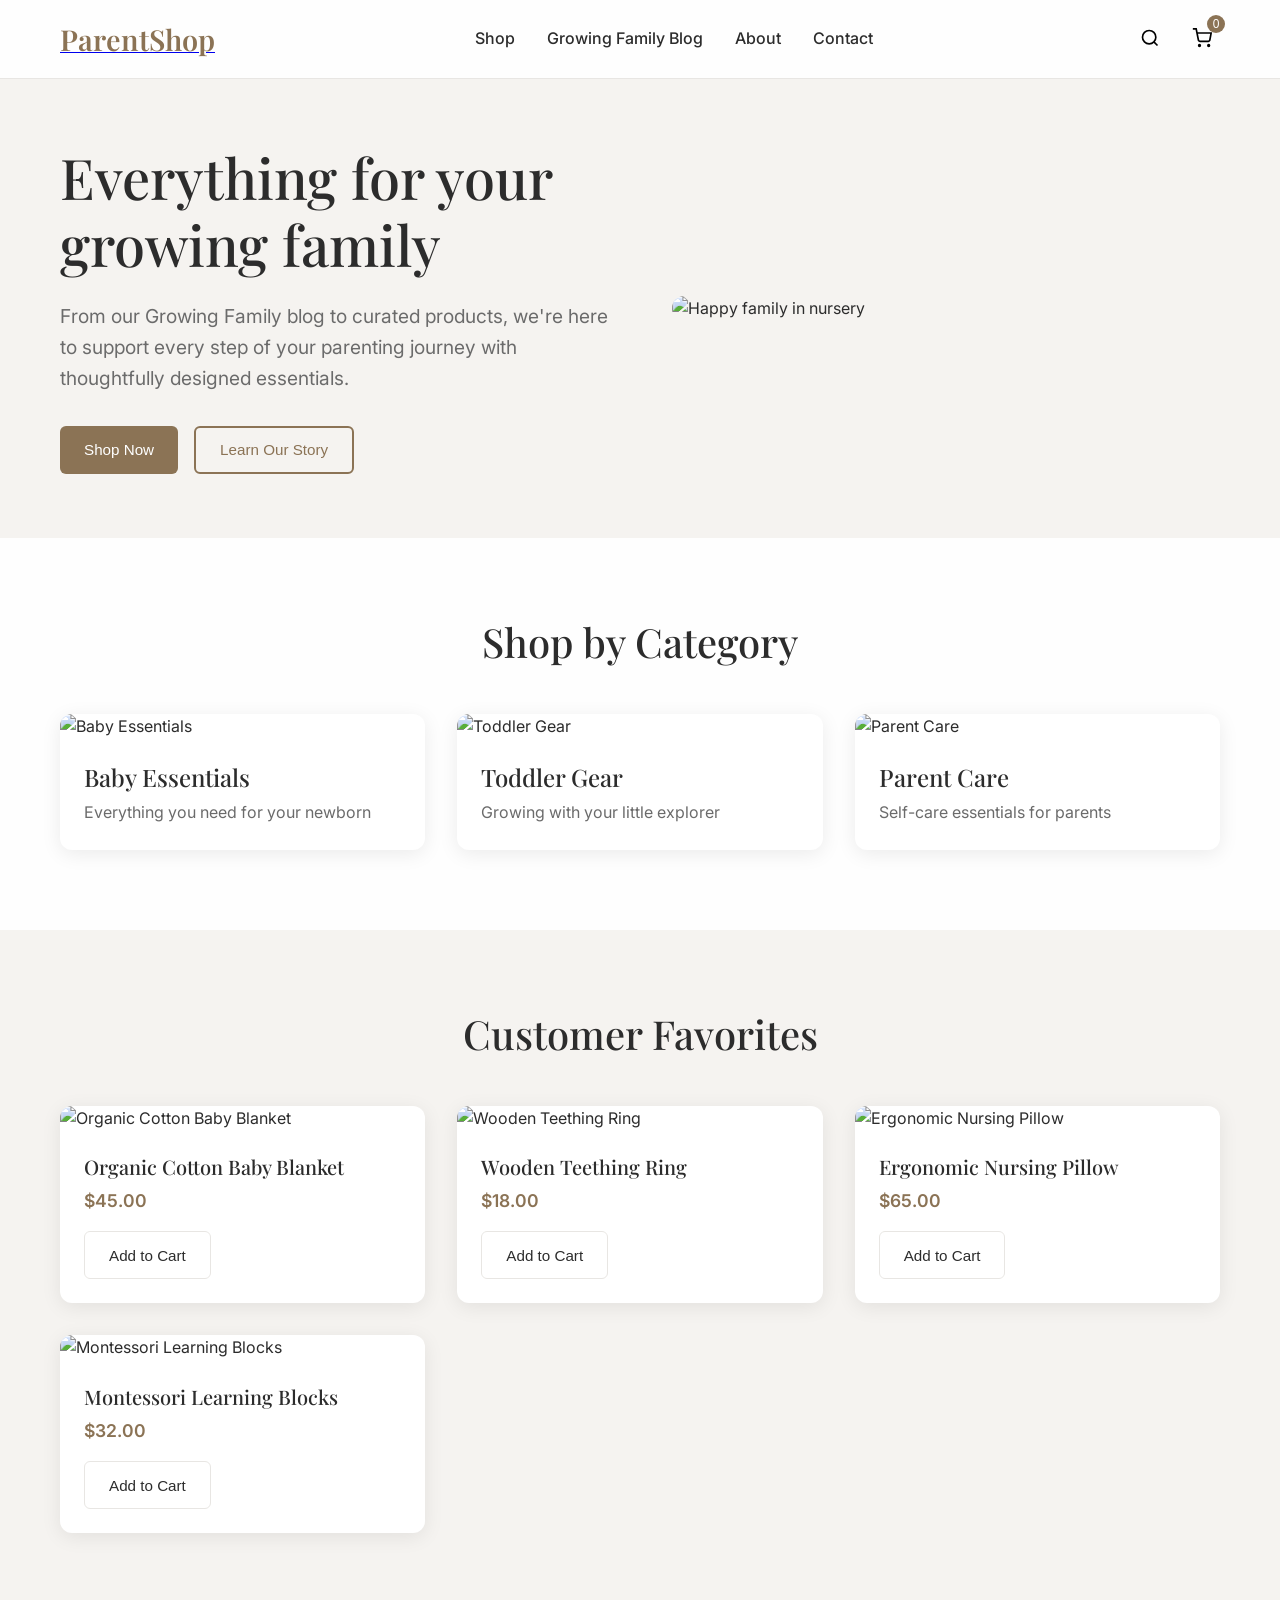
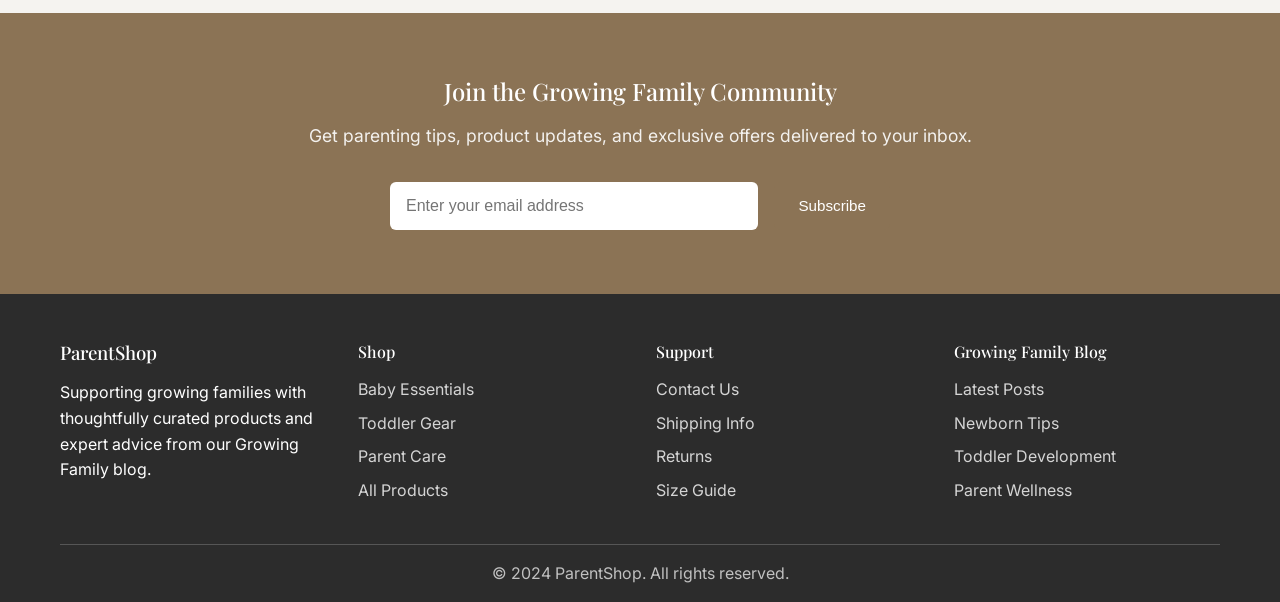
==== index.html @ b9a6cbfd "Add files via upload" ====
<!DOCTYPE html>
<html lang="en">
<head>
    <meta charset="UTF-8">
    <meta name="viewport" content="width=device-width, initial-scale=1.0">
    <title>ParentShop - Everything for Growing Families</title>
    <meta name="description" content="ParentShop offers premium products for new parents and growing families. From baby essentials to toddler gear, we have everything you need.">
    
    <!-- Segment Analytics -->
    <script>
      !function(){var i="analytics",analytics=window[i]=window[i]||[];if(!analytics.initialize)if(analytics.invoked)window.console&&console.error&&console.error("Segment snippet included twice.");else{analytics.invoked=!0;analytics.methods=["trackSubmit","trackClick","trackLink","trackForm","pageview","identify","reset","group","track","ready","alias","debug","page","screen","once","off","on","addSourceMiddleware","addIntegrationMiddleware","setAnonymousId","addDestinationMiddleware","register"];analytics.factory=function(e){return function(){if(window[i].initialized)return window[i][e].apply(window[i],arguments);var n=Array.prototype.slice.call(arguments);if(["track","screen","alias","group","page","identify"].indexOf(e)>-1){var c=document.querySelector("link[rel='canonical']");n.push({__t:"bpc",c:c&&c.getAttribute("href")||void 0,p:location.pathname,u:location.href,s:location.search,t:document.title,r:document.referrer})}n.unshift(e);analytics.push(n);return analytics}};for(var n=0;n<analytics.methods.length;n++){var key=analytics.methods[n];analytics[key]=analytics.factory(key)}analytics.load=function(key,n){var t=document.createElement("script");t.type="text/javascript";t.async=!0;t.setAttribute("data-global-segment-analytics-key",i);t.src="https://cdn.segment.com/analytics.js/v1/" + key + "/analytics.min.js";var r=document.getElementsByTagName("script")[0];r.parentNode.insertBefore(t,r);analytics._loadOptions=n};analytics._writeKey="kCp7oSFDjUYHhyt0I3WBgztmfYZ72M4S";;analytics.SNIPPET_VERSION="5.2.0";
      analytics.load("kCp7oSFDjUYHhyt0I3WBgztmfYZ72M4S");
      analytics.page();
      }}();
    </script>
    
    <link rel="stylesheet" href="styles.css">
    <link rel="preconnect" href="https://fonts.googleapis.com">
    <link rel="preconnect" href="https://fonts.gstatic.com" crossorigin>
    <link href="https://fonts.googleapis.com/css2?family=Inter:wght@300;400;500;600;700&family=Playfair+Display:wght@400;500;600&display=swap" rel="stylesheet">
</head>
<body>
    <!-- Header -->
    <header class="header">
        <div class="container">
            <div class="nav-wrapper">
                <div class="logo">
                    <a href="index.html" onclick="trackClick('Logo Click', {location: 'header'})">
                        <span class="logo-text">ParentShop</span>
                    </a>
                </div>
                
                <nav class="nav">
                    <a href="shop.html" onclick="trackClick('Navigation Click', {page: 'Shop'})">Shop</a>
                    <a href="blog.html" onclick="trackClick('Navigation Click', {page: 'Blog'})">Growing Family Blog</a>
                    <a href="about.html" onclick="trackClick('Navigation Click', {page: 'About'})">About</a>
                    <a href="contact.html" onclick="trackClick('Navigation Click', {page: 'Contact'})">Contact</a>
                </nav>
                
                <div class="header-actions">
                    <button class="search-btn" onclick="trackClick('Search Button Click')">
                        <svg width="20" height="20" viewBox="0 0 24 24" fill="none" stroke="currentColor" stroke-width="2">
                            <circle cx="11" cy="11" r="8"></circle>
                            <path d="m21 21-4.35-4.35"></path>
                        </svg>
                    </button>
                    <button class="cart-btn" onclick="trackClick('Cart Button Click'); openCart()">
                        <svg width="20" height="20" viewBox="0 0 24 24" fill="none" stroke="currentColor" stroke-width="2">
                            <path d="M9 22C9.55228 22 10 21.5523 10 21C10 20.4477 9.55228 20 9 20C8.44772 20 8 20.4477 8 21C8 21.5523 8.44772 22 9 22Z"></path>
                            <path d="M20 22C20.5523 22 21 21.5523 21 21C21 20.4477 20.5523 20 20 20C19.4477 20 19 20.4477 19 21C19 21.5523 19.4477 22 20 22Z"></path>
                            <path d="M1 1H5L7.68 14.39C7.77144 14.8504 8.02191 15.264 8.38755 15.5583C8.75318 15.8526 9.2107 16.009 9.68 16H19.4C19.8693 16.009 20.3268 15.8526 20.6925 15.5583C21.0581 15.264 21.3086 14.8504 21.4 14.39L23 6H6"></path>
                        </svg>
                        <span class="cart-count">0</span>
                    </button>
                </div>
            </div>
        </div>
    </header>

    <!-- Hero Section -->
    <section class="hero">
        <div class="container">
            <div class="hero-content">
                <div class="hero-text">
                    <h1 class="hero-title">Everything for your growing family</h1>
                    <p class="hero-subtitle">From our Growing Family blog to curated products, we're here to support every step of your parenting journey with thoughtfully designed essentials.</p>
                    <div class="hero-actions">
                        <button class="btn btn-primary" onclick="trackClick('Hero CTA Click', {action: 'Shop Now'}); window.location.href='shop.html'">
                            Shop Now
                        </button>
                        <button class="btn btn-secondary" onclick="trackClick('Hero CTA Click', {action: 'Learn Our Story'}); window.location.href='about.html'">
                            Learn Our Story
                        </button>
                    </div>
                </div>
                <div class="hero-image">
                    <img src="/placeholder.svg?height=600&width=800" alt="Happy family in nursery" loading="lazy">
                </div>
            </div>
        </div>
    </section>

    <!-- Featured Categories -->
    <section class="categories">
        <div class="container">
            <h2 class="section-title">Shop by Category</h2>
            <div class="categories-grid">
                <div class="category-card" onclick="trackClick('Category Click', {category: 'Baby Essentials'}); window.location.href='shop.html?category=baby'">
                    <img src="/placeholder.svg?height=300&width=400" alt="Baby Essentials" loading="lazy">
                    <h3>Baby Essentials</h3>
                    <p>Everything you need for your newborn</p>
                </div>
                <div class="category-card" onclick="trackClick('Category Click', {category: 'Toddler Gear'}); window.location.href='shop.html?category=toddler'">
                    <img src="/placeholder.svg?height=300&width=400" alt="Toddler Gear" loading="lazy">
                    <h3>Toddler Gear</h3>
                    <p>Growing with your little explorer</p>
                </div>
                <div class="category-card" onclick="trackClick('Category Click', {category: 'Parent Care'}); window.location.href='shop.html?category=parent'">
                    <img src="/placeholder.svg?height=300&width=400" alt="Parent Care" loading="lazy">
                    <h3>Parent Care</h3>
                    <p>Self-care essentials for parents</p>
                </div>
            </div>
        </div>
    </section>

    <!-- Featured Products -->
    <section class="featured-products">
        <div class="container">
            <h2 class="section-title">Customer Favorites</h2>
            <div class="products-grid">
                <div class="product-card" onclick="trackClick('Product Click', {product_id: 'organic-baby-blanket', product_name: 'Organic Cotton Baby Blanket', price: 45})">
                    <img src="/placeholder.svg?height=300&width=300" alt="Organic Cotton Baby Blanket" loading="lazy">
                    <div class="product-info">
                        <h3>Organic Cotton Baby Blanket</h3>
                        <p class="product-price">$45.00</p>
                        <button class="btn btn-outline" onclick="event.stopPropagation(); addToCart('organic-baby-blanket', 'Organic Cotton Baby Blanket', 45)">Add to Cart</button>
                    </div>
                </div>
                <div class="product-card" onclick="trackClick('Product Click', {product_id: 'wooden-teething-ring', product_name: 'Wooden Teething Ring', price: 18})">
                    <img src="/placeholder.svg?height=300&width=300" alt="Wooden Teething Ring" loading="lazy">
                    <div class="product-info">
                        <h3>Wooden Teething Ring</h3>
                        <p class="product-price">$18.00</p>
                        <button class="btn btn-outline" onclick="event.stopPropagation(); addToCart('wooden-teething-ring', 'Wooden Teething Ring', 18)">Add to Cart</button>
                    </div>
                </div>
                <div class="product-card" onclick="trackClick('Product Click', {product_id: 'nursing-pillow', product_name: 'Ergonomic Nursing Pillow', price: 65})">
                    <img src="/placeholder.svg?height=300&width=300" alt="Ergonomic Nursing Pillow" loading="lazy">
                    <div class="product-info">
                        <h3>Ergonomic Nursing Pillow</h3>
                        <p class="product-price">$65.00</p>
                        <button class="btn btn-outline" onclick="event.stopPropagation(); addToCart('nursing-pillow', 'Ergonomic Nursing Pillow', 65)">Add to Cart</button>
                    </div>
                </div>
                <div class="product-card" onclick="trackClick('Product Click', {product_id: 'toddler-learning-blocks', product_name: 'Montessori Learning Blocks', price: 32})">
                    <img src="/placeholder.svg?height=300&width=300" alt="Montessori Learning Blocks" loading="lazy">
                    <div class="product-info">
                        <h3>Montessori Learning Blocks</h3>
                        <p class="product-price">$32.00</p>
                        <button class="btn btn-outline" onclick="event.stopPropagation(); addToCart('toddler-learning-blocks', 'Montessori Learning Blocks', 32)">Add to Cart</button>
                    </div>
                </div>
            </div>
        </div>
    </section>

    <!-- Newsletter Signup -->
    <section class="newsletter">
        <div class="container">
            <div class="newsletter-content">
                <h2>Join the Growing Family Community</h2>
                <p>Get parenting tips, product updates, and exclusive offers delivered to your inbox.</p>
                <form class="newsletter-form" onsubmit="handleNewsletterSignup(event)">
                    <input type="email" placeholder="Enter your email address" required>
                    <button type="submit" class="btn btn-primary">Subscribe</button>
                </form>
            </div>
        </div>
    </section>

    <!-- Footer -->
    <footer class="footer">
        <div class="container">
            <div class="footer-content">
                <div class="footer-section">
                    <h3>ParentShop</h3>
                    <p>Supporting growing families with thoughtfully curated products and expert advice from our Growing Family blog.</p>
                </div>
                <div class="footer-section">
                    <h4>Shop</h4>
                    <ul>
                        <li><a href="shop.html?category=baby" onclick="trackClick('Footer Link Click', {link: 'Baby Essentials'})">Baby Essentials</a></li>
                        <li><a href="shop.html?category=toddler" onclick="trackClick('Footer Link Click', {link: 'Toddler Gear'})">Toddler Gear</a></li>
                        <li><a href="shop.html?category=parent" onclick="trackClick('Footer Link Click', {link: 'Parent Care'})">Parent Care</a></li>
                        <li><a href="shop.html" onclick="trackClick('Footer Link Click', {link: 'All Products'})">All Products</a></li>
                    </ul>
                </div>
                <div class="footer-section">
                    <h4>Support</h4>
                    <ul>
                        <li><a href="contact.html" onclick="trackClick('Footer Link Click', {link: 'Contact Us'})">Contact Us</a></li>
                        <li><a href="#" onclick="trackClick('Footer Link Click', {link: 'Shipping Info'})">Shipping Info</a></li>
                        <li><a href="#" onclick="trackClick('Footer Link Click', {link: 'Returns'})">Returns</a></li>
                        <li><a href="#" onclick="trackClick('Footer Link Click', {link: 'Size Guide'})">Size Guide</a></li>
                    </ul>
                </div>
                <div class="footer-section">
                    <h4>Growing Family Blog</h4>
                    <ul>
                        <li><a href="blog.html" onclick="trackClick('Footer Link Click', {link: 'Latest Posts'})">Latest Posts</a></li>
                        <li><a href="blog.html?category=newborn" onclick="trackClick('Footer Link Click', {link: 'Newborn Tips'})">Newborn Tips</a></li>
                        <li><a href="blog.html?category=toddler" onclick="trackClick('Footer Link Click', {link: 'Toddler Development'})">Toddler Development</a></li>
                        <li><a href="blog.html?category=parent" onclick="trackClick('Footer Link Click', {link: 'Parent Wellness'})">Parent Wellness</a></li>
                    </ul>
                </div>
            </div>
            <div class="footer-bottom">
                <p>&copy; 2024 ParentShop. All rights reserved.</p>
            </div>
        </div>
    </footer>

    <!-- Shopping Cart Modal -->
    <div id="cart-modal" class="modal">
        <div class="modal-content">
            <div class="modal-header">
                <h3>Shopping Cart</h3>
                <button class="close-btn" onclick="closeCart()">&times;</button>
            </div>
            <div class="modal-body">
                <div id="cart-items"></div>
                <div class="cart-total">
                    <strong>Total: $<span id="cart-total">0.00</span></strong>
                </div>
            </div>
            <div class="modal-footer">
                <button class="btn btn-outline" onclick="closeCart()">Continue Shopping</button>
                <button class="btn btn-primary" onclick="checkout()">Checkout</button>
            </div>
        </div>
    </div>

    <script src="script.js"></script>
</body>
</html>
---- styles.css ----
/* Reset and Base Styles */
* {
  margin: 0;
  padding: 0;
  box-sizing: border-box;
}

:root {
  --primary-color: #8b7355;
  --secondary-color: #f5f3f0;
  --accent-color: #d4a574;
  --text-primary: #2c2c2c;
  --text-secondary: #6b6b6b;
  --background: #fefefe;
  --border-color: #e8e6e3;
  --success-color: #7c9885;
  --error-color: #c85a54;
}

body {
  font-family: "Inter", sans-serif;
  line-height: 1.6;
  color: var(--text-primary);
  background-color: var(--background);
}

.container {
  max-width: 1200px;
  margin: 0 auto;
  padding: 0 20px;
}

/* Typography */
h1,
h2,
h3,
h4,
h5,
h6 {
  font-family: "Playfair Display", serif;
  font-weight: 500;
  line-height: 1.2;
  margin-bottom: 1rem;
}

.section-title {
  font-size: 2.5rem;
  text-align: center;
  margin-bottom: 3rem;
  color: var(--text-primary);
}

/* Buttons */
.btn {
  display: inline-flex;
  align-items: center;
  justify-content: center;
  padding: 12px 24px;
  border: none;
  border-radius: 6px;
  font-size: 0.95rem;
  font-weight: 500;
  text-decoration: none;
  cursor: pointer;
  transition: all 0.3s ease;
  min-height: 48px;
}

.btn-primary {
  background-color: var(--primary-color);
  color: white;
}

.btn-primary:hover {
  background-color: #7a6449;
  transform: translateY(-1px);
}

.btn-secondary {
  background-color: transparent;
  color: var(--primary-color);
  border: 2px solid var(--primary-color);
}

.btn-secondary:hover {
  background-color: var(--primary-color);
  color: white;
}

.btn-outline {
  background-color: transparent;
  color: var(--text-primary);
  border: 1px solid var(--border-color);
}

.btn-outline:hover {
  background-color: var(--secondary-color);
  border-color: var(--primary-color);
}

/* Header */
.header {
  background-color: var(--background);
  border-bottom: 1px solid var(--border-color);
  position: sticky;
  top: 0;
  z-index: 100;
}

.nav-wrapper {
  display: flex;
  align-items: center;
  justify-content: space-between;
  padding: 1rem 0;
}

.logo-text {
  font-family: "Playfair Display", serif;
  font-size: 1.8rem;
  font-weight: 600;
  color: var(--primary-color);
  text-decoration: none;
}

.nav {
  display: flex;
  gap: 2rem;
}

.nav a {
  color: var(--text-primary);
  text-decoration: none;
  font-weight: 500;
  transition: color 0.3s ease;
}

.nav a:hover {
  color: var(--primary-color);
}

.header-actions {
  display: flex;
  align-items: center;
  gap: 1rem;
}

.search-btn,
.cart-btn {
  background: none;
  border: none;
  cursor: pointer;
  padding: 8px;
  border-radius: 4px;
  transition: background-color 0.3s ease;
  position: relative;
}

.search-btn:hover,
.cart-btn:hover {
  background-color: var(--secondary-color);
}

.cart-count {
  position: absolute;
  top: -5px;
  right: -5px;
  background-color: var(--primary-color);
  color: white;
  border-radius: 50%;
  width: 18px;
  height: 18px;
  font-size: 0.75rem;
  display: flex;
  align-items: center;
  justify-content: center;
}

/* Hero Section */
.hero {
  padding: 4rem 0;
  background-color: var(--secondary-color);
}

.hero-content {
  display: grid;
  grid-template-columns: 1fr 1fr;
  gap: 4rem;
  align-items: center;
}

.hero-title {
  font-size: 3.5rem;
  margin-bottom: 1.5rem;
  color: var(--text-primary);
}

.hero-subtitle {
  font-size: 1.2rem;
  color: var(--text-secondary);
  margin-bottom: 2rem;
  line-height: 1.6;
}

.hero-actions {
  display: flex;
  gap: 1rem;
}

.hero-image img {
  width: 100%;
  height: auto;
  border-radius: 12px;
}

/* Categories */
.categories {
  padding: 5rem 0;
}

.categories-grid {
  display: grid;
  grid-template-columns: repeat(auto-fit, minmax(300px, 1fr));
  gap: 2rem;
}

.category-card {
  background-color: white;
  border-radius: 12px;
  overflow: hidden;
  box-shadow: 0 4px 20px rgba(0, 0, 0, 0.08);
  transition: transform 0.3s ease, box-shadow 0.3s ease;
  cursor: pointer;
}

.category-card:hover {
  transform: translateY(-5px);
  box-shadow: 0 8px 30px rgba(0, 0, 0, 0.12);
}

.category-card img {
  width: 100%;
  height: 250px;
  object-fit: cover;
}

.category-card h3 {
  font-size: 1.5rem;
  margin: 1.5rem 1.5rem 0.5rem;
}

.category-card p {
  color: var(--text-secondary);
  margin: 0 1.5rem 1.5rem;
}

/* Featured Products */
.featured-products {
  padding: 5rem 0;
  background-color: var(--secondary-color);
}

.products-grid {
  display: grid;
  grid-template-columns: repeat(auto-fit, minmax(280px, 1fr));
  gap: 2rem;
}

.product-card {
  background-color: white;
  border-radius: 12px;
  overflow: hidden;
  box-shadow: 0 4px 20px rgba(0, 0, 0, 0.08);
  transition: transform 0.3s ease, box-shadow 0.3s ease;
  cursor: pointer;
}

.product-card:hover {
  transform: translateY(-3px);
  box-shadow: 0 8px 30px rgba(0, 0, 0, 0.12);
}

.product-card img {
  width: 100%;
  height: 250px;
  object-fit: cover;
}

.product-info {
  padding: 1.5rem;
}

.product-info h3 {
  font-size: 1.25rem;
  margin-bottom: 0.5rem;
}

.product-price {
  font-size: 1.1rem;
  font-weight: 600;
  color: var(--primary-color);
  margin-bottom: 1rem;
}

/* Newsletter */
.newsletter {
  padding: 4rem 0;
  background-color: var(--primary-color);
  color: white;
  text-align: center;
}

.newsletter h2 {
  color: white;
  margin-bottom: 1rem;
}

.newsletter p {
  font-size: 1.1rem;
  margin-bottom: 2rem;
  opacity: 0.9;
}

.newsletter-form {
  display: flex;
  max-width: 500px;
  margin: 0 auto;
  gap: 1rem;
}

.newsletter-form input {
  flex: 1;
  padding: 12px 16px;
  border: none;
  border-radius: 6px;
  font-size: 1rem;
}

.newsletter-form input:focus {
  outline: none;
  box-shadow: 0 0 0 3px rgba(255, 255, 255, 0.3);
}

/* Footer */
.footer {
  background-color: var(--text-primary);
  color: white;
  padding: 3rem 0 1rem;
}

.footer-content {
  display: grid;
  grid-template-columns: repeat(auto-fit, minmax(250px, 1fr));
  gap: 2rem;
  margin-bottom: 2rem;
}

.footer-section h3,
.footer-section h4 {
  color: white;
  margin-bottom: 1rem;
}

.footer-section ul {
  list-style: none;
}

.footer-section ul li {
  margin-bottom: 0.5rem;
}

.footer-section ul li a {
  color: rgba(255, 255, 255, 0.8);
  text-decoration: none;
  transition: color 0.3s ease;
}

.footer-section ul li a:hover {
  color: white;
}

.footer-bottom {
  border-top: 1px solid rgba(255, 255, 255, 0.2);
  padding-top: 1rem;
  text-align: center;
  color: rgba(255, 255, 255, 0.7);
}

/* Modal */
.modal {
  display: none;
  position: fixed;
  z-index: 1000;
  left: 0;
  top: 0;
  width: 100%;
  height: 100%;
  background-color: rgba(0, 0, 0, 0.5);
}

.modal-content {
  background-color: white;
  margin: 5% auto;
  padding: 0;
  border-radius: 12px;
  width: 90%;
  max-width: 600px;
  max-height: 80vh;
  overflow-y: auto;
}

.modal-header {
  display: flex;
  justify-content: space-between;
  align-items: center;
  padding: 1.5rem;
  border-bottom: 1px solid var(--border-color);
}

.close-btn {
  background: none;
  border: none;
  font-size: 1.5rem;
  cursor: pointer;
  color: var(--text-secondary);
}

.modal-body {
  padding: 1.5rem;
}

.modal-footer {
  display: flex;
  justify-content: space-between;
  padding: 1.5rem;
  border-top: 1px solid var(--border-color);
  gap: 1rem;
}

.cart-item {
  display: flex;
  justify-content: space-between;
  align-items: center;
  padding: 1rem 0;
  border-bottom: 1px solid var(--border-color);
}

.cart-total {
  text-align: right;
  margin-top: 1rem;
  font-size: 1.2rem;
}

/* Responsive Design */
@media (max-width: 768px) {
  .hero-content {
    grid-template-columns: 1fr;
    text-align: center;
  }

  .hero-title {
    font-size: 2.5rem;
  }

  .nav {
    display: none;
  }

  .newsletter-form {
    flex-direction: column;
  }

  .modal-footer {
    flex-direction: column;
  }

  .hero-actions {
    flex-direction: column;
    align-items: center;
  }
}

@media (max-width: 480px) {
  .section-title {
    font-size: 2rem;
  }

  .hero-title {
    font-size: 2rem;
  }

  .container {
    padding: 0 15px;
  }
}
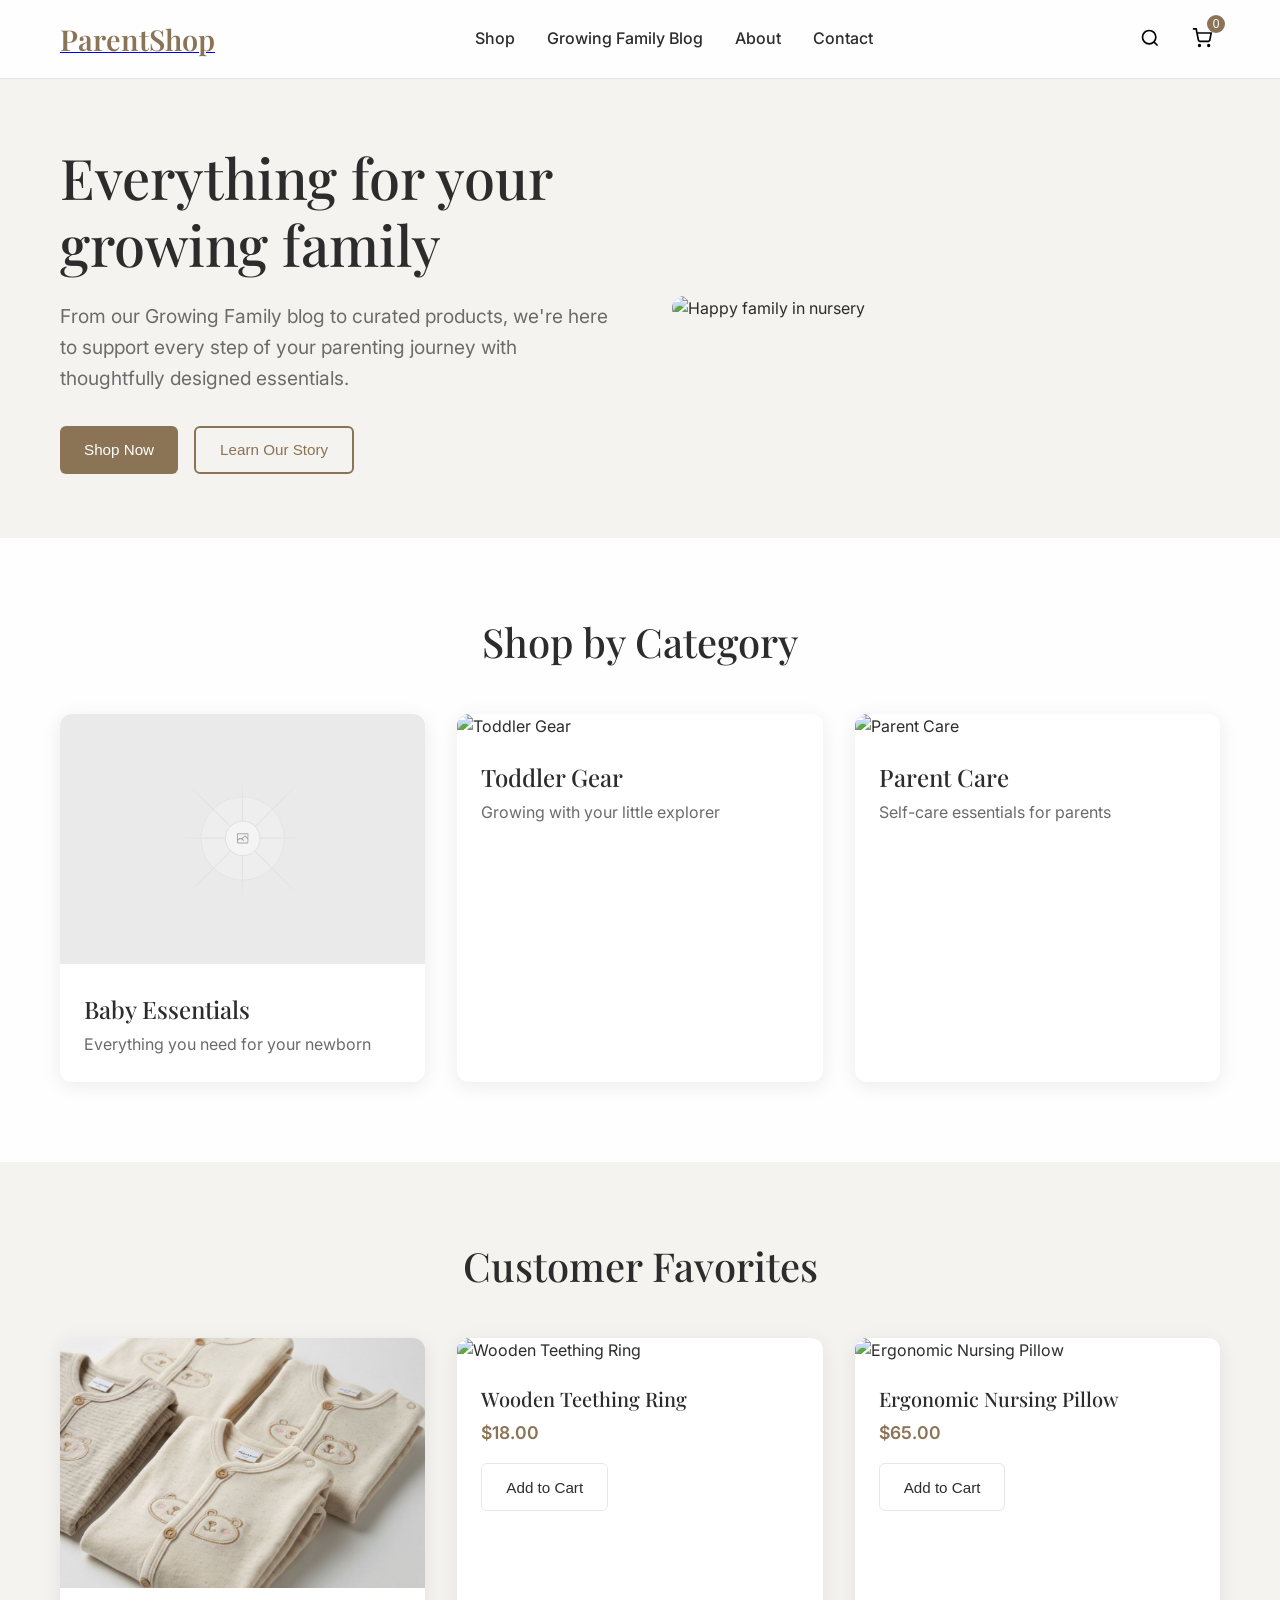
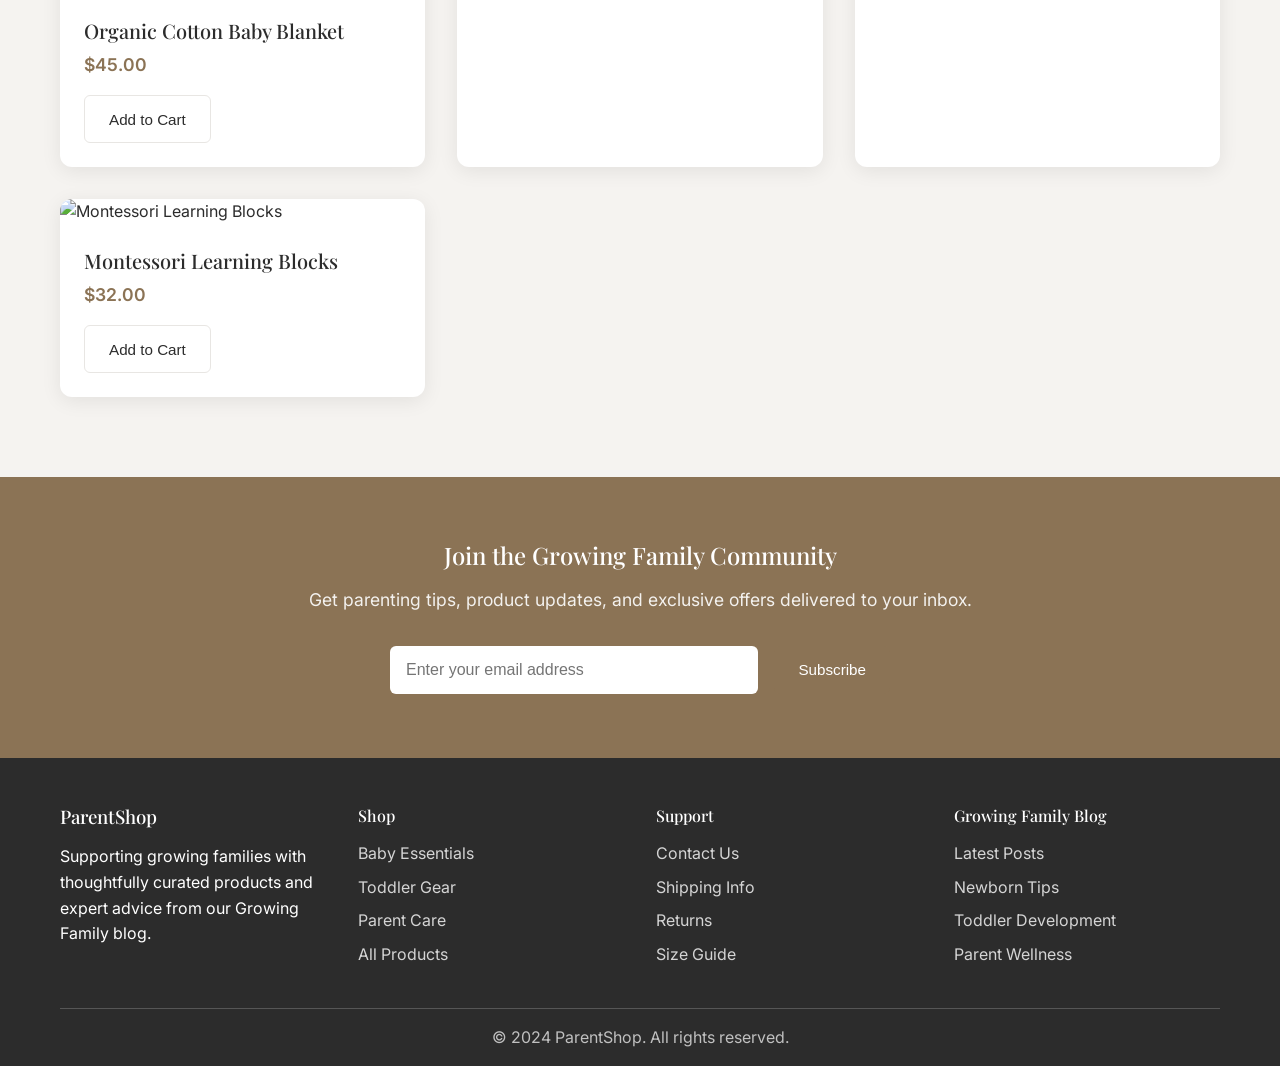
==== commit bd1d1305: "Update image paths to include 'public' directory" ====
--- a/index.html
+++ b/index.html
@@ -86,7 +86,7 @@
             <h2 class="section-title">Shop by Category</h2>
             <div class="categories-grid">
                 <div class="category-card" onclick="trackClick('Category Click', {category: 'Baby Essentials'}); window.location.href='shop.html?category=baby'">
-                    <img src="/placeholder.svg?height=300&width=400" alt="Baby Essentials" loading="lazy">
+                    <img src="/public/placeholder.svg?height=300&width=400" alt="Baby Essentials" loading="lazy">
                     <h3>Baby Essentials</h3>
                     <p>Everything you need for your newborn</p>
                 </div>
@@ -110,7 +110,7 @@
             <h2 class="section-title">Customer Favorites</h2>
             <div class="products-grid">
                 <div class="product-card" onclick="trackClick('Product Click', {product_id: 'organic-baby-blanket', product_name: 'Organic Cotton Baby Blanket', price: 45})">
-                    <img src="/placeholder.svg?height=300&width=300" alt="Organic Cotton Baby Blanket" loading="lazy">
+                    <img src="/public/organic-baby-onesies.jpg?height=300&width=300" alt="Organic Cotton Baby Blanket" loading="lazy">
                     <div class="product-info">
                         <h3>Organic Cotton Baby Blanket</h3>
                         <p class="product-price">$45.00</p>
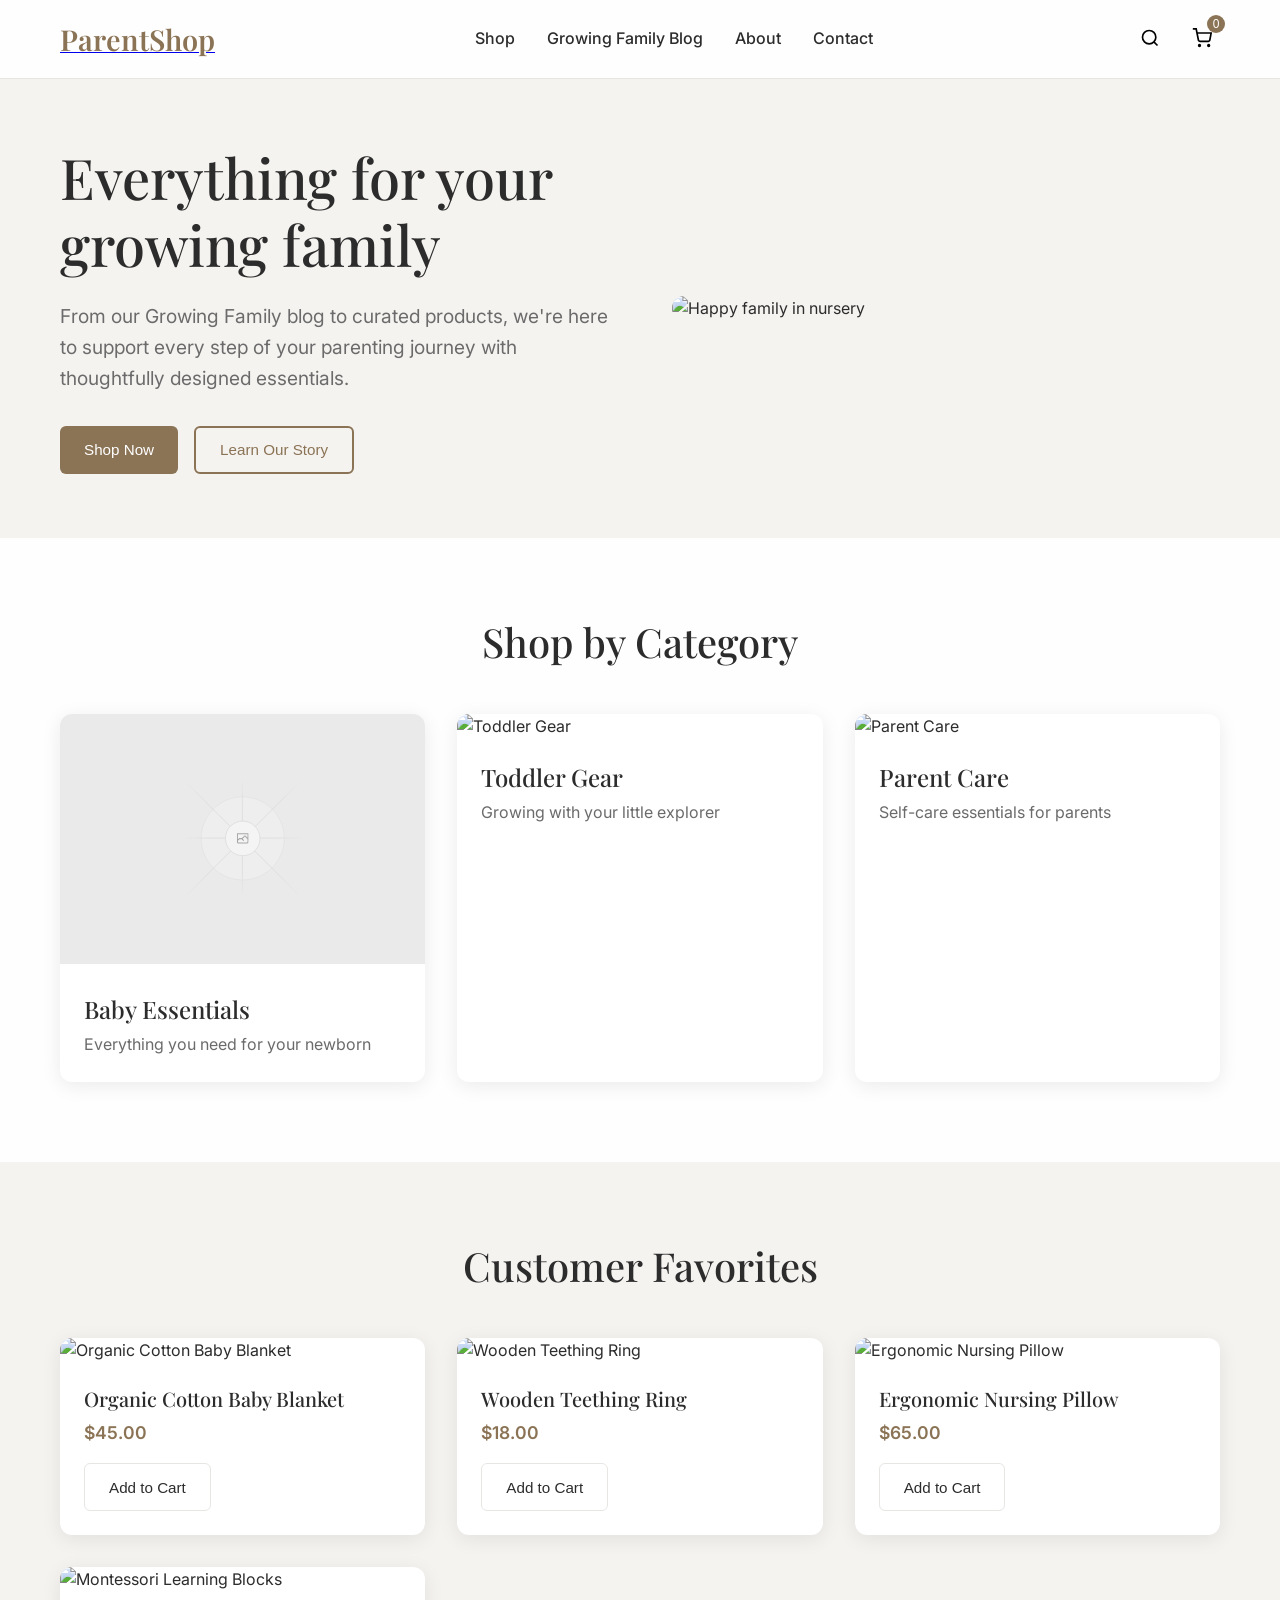
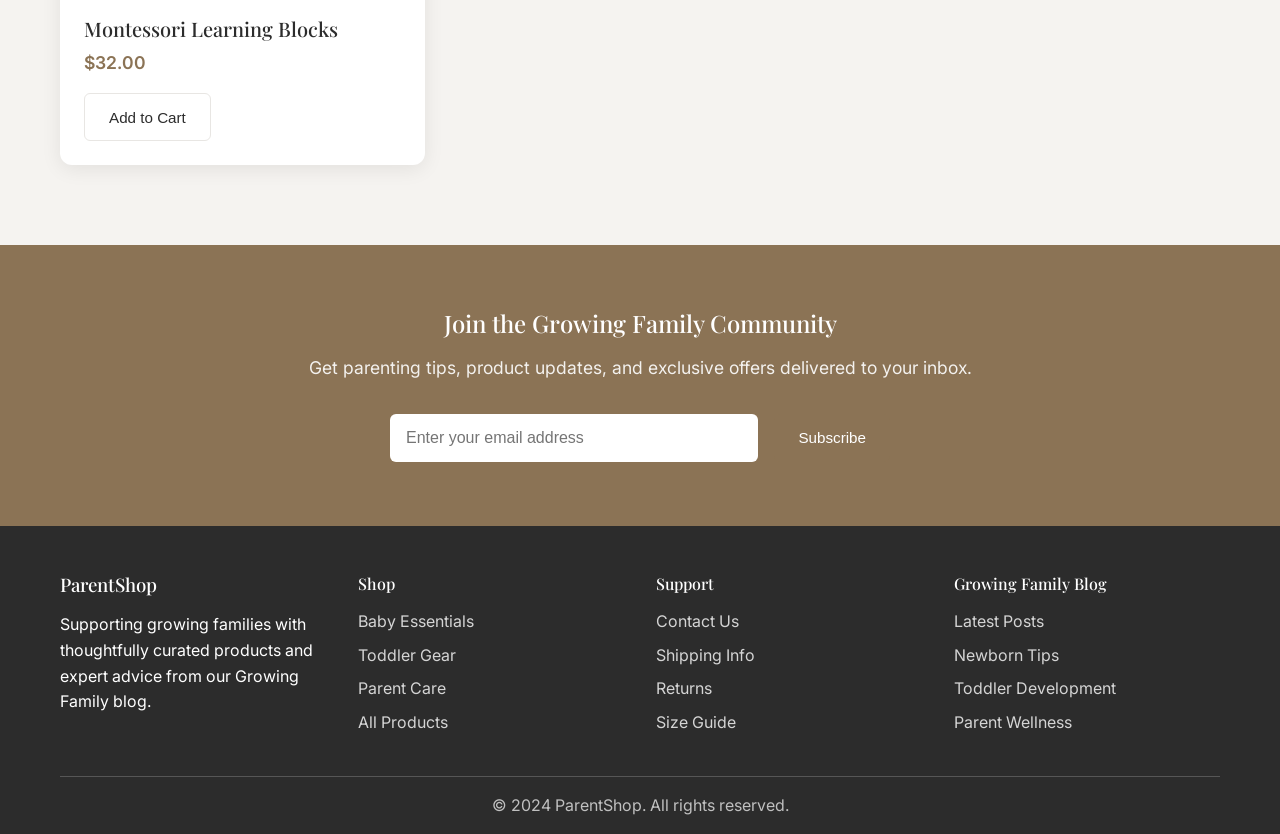
==== commit 259f70b3: "Update product image for Organic Cotton Baby Blanket" ====
--- a/index.html
+++ b/index.html
@@ -110,7 +110,7 @@
             <h2 class="section-title">Customer Favorites</h2>
             <div class="products-grid">
                 <div class="product-card" onclick="trackClick('Product Click', {product_id: 'organic-baby-blanket', product_name: 'Organic Cotton Baby Blanket', price: 45})">
-                    <img src="/public/organic-baby-onesies.jpg?height=300&width=300" alt="Organic Cotton Baby Blanket" loading="lazy">
+                    <img src="https://20708390.fs1.hubspotusercontent-na1.net/hubfs/20708390/Test%20Folder/baby-food-variety.png?height=300&width=300" alt="Organic Cotton Baby Blanket" loading="lazy">
                     <div class="product-info">
                         <h3>Organic Cotton Baby Blanket</h3>
                         <p class="product-price">$45.00</p>
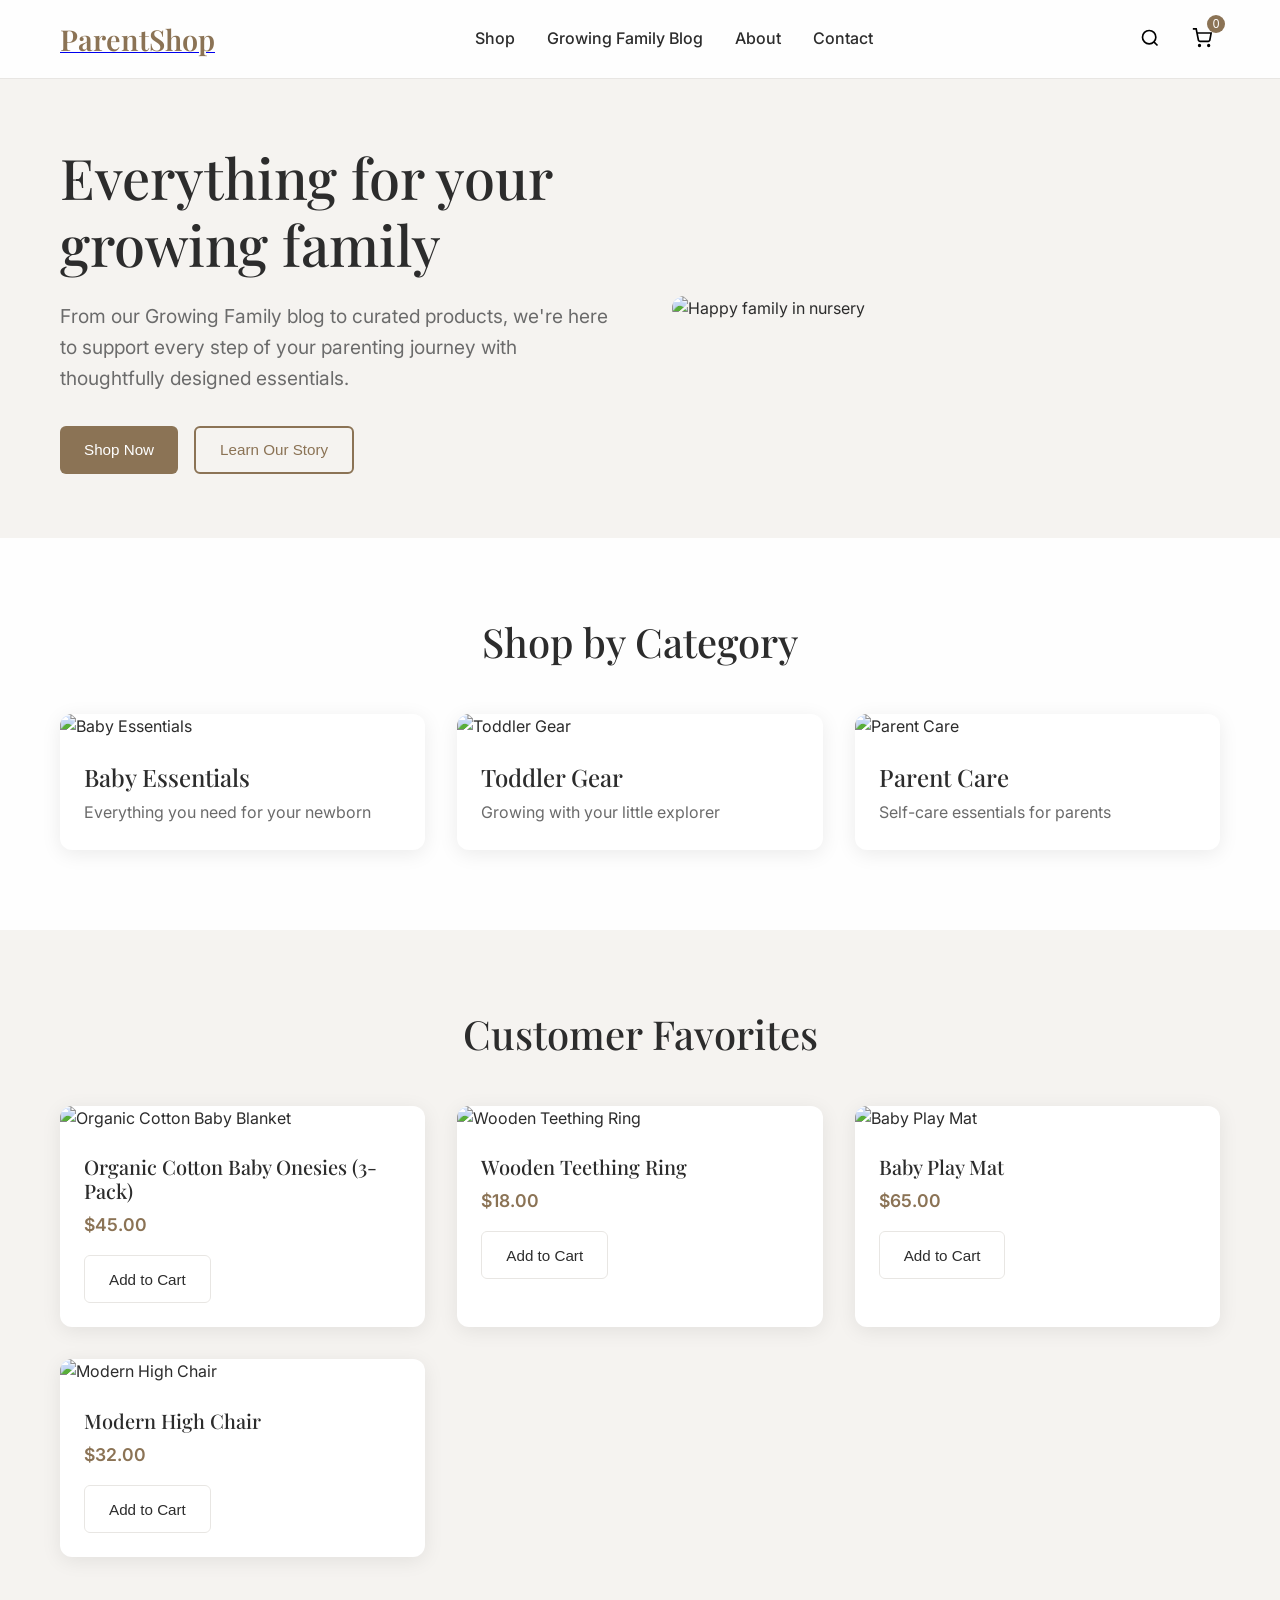
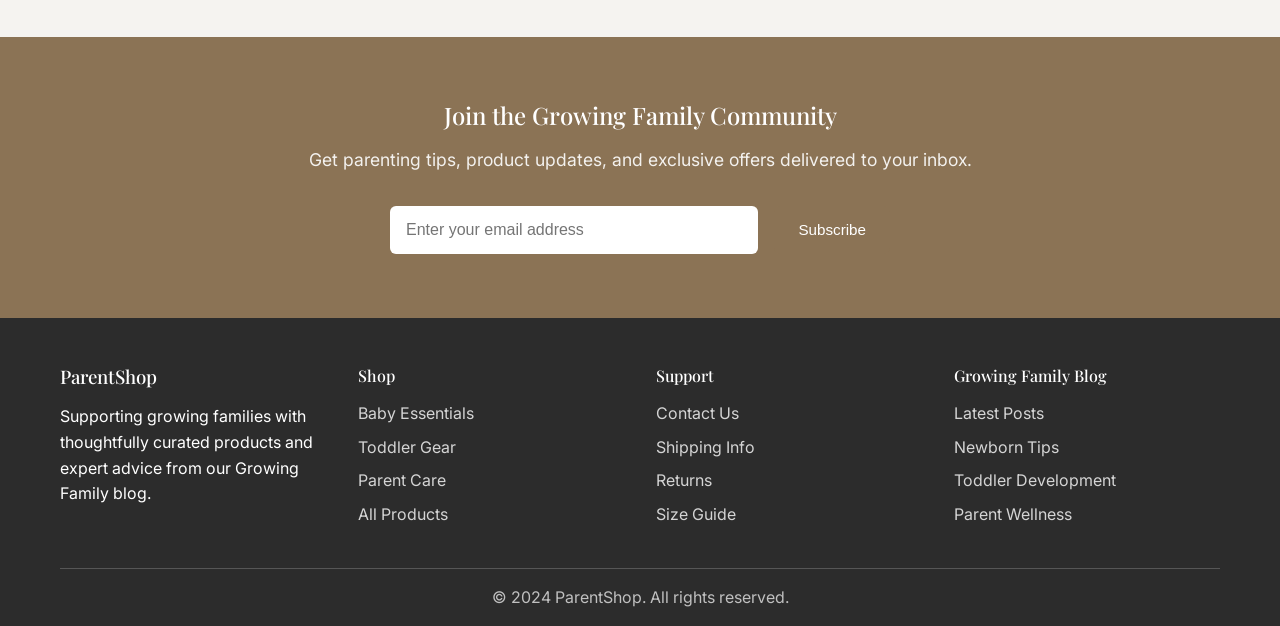
==== commit f72d57bb: "Replace placeholder images with actual product images Updated product images and details for various" ====
--- a/index.html
+++ b/index.html
@@ -74,7 +74,7 @@
                     </div>
                 </div>
                 <div class="hero-image">
-                    <img src="/placeholder.svg?height=600&width=800" alt="Happy family in nursery" loading="lazy">
+                    <img src="https://20708390.fs1.hubspotusercontent-na1.net/hubfs/20708390/Test%20Folder/growing-family.png?height=600&width=800" alt="Happy family in nursery" loading="lazy">
                 </div>
             </div>
         </div>
@@ -86,17 +86,17 @@
             <h2 class="section-title">Shop by Category</h2>
             <div class="categories-grid">
                 <div class="category-card" onclick="trackClick('Category Click', {category: 'Baby Essentials'}); window.location.href='shop.html?category=baby'">
-                    <img src="/public/placeholder.svg?height=300&width=400" alt="Baby Essentials" loading="lazy">
+                    <img src="https://20708390.fs1.hubspotusercontent-na1.net/hubfs/20708390/Test%20Folder/baby-essentials.jpeg?height=300&width=400" alt="Baby Essentials" loading="lazy">
                     <h3>Baby Essentials</h3>
                     <p>Everything you need for your newborn</p>
                 </div>
                 <div class="category-card" onclick="trackClick('Category Click', {category: 'Toddler Gear'}); window.location.href='shop.html?category=toddler'">
-                    <img src="/placeholder.svg?height=300&width=400" alt="Toddler Gear" loading="lazy">
+                    <img src="https://20708390.fs1.hubspotusercontent-na1.net/hubfs/20708390/Test%20Folder/toddler-gear.jpg?height=300&width=400" alt="Toddler Gear" loading="lazy">
                     <h3>Toddler Gear</h3>
                     <p>Growing with your little explorer</p>
                 </div>
                 <div class="category-card" onclick="trackClick('Category Click', {category: 'Parent Care'}); window.location.href='shop.html?category=parent'">
-                    <img src="/placeholder.svg?height=300&width=400" alt="Parent Care" loading="lazy">
+                    <img src="https://20708390.fs1.hubspotusercontent-na1.net/hubfs/20708390/Test%20Folder/parent-care.jpg?height=300&width=400" alt="Parent Care" loading="lazy">
                     <h3>Parent Care</h3>
                     <p>Self-care essentials for parents</p>
                 </div>
@@ -109,36 +109,36 @@
         <div class="container">
             <h2 class="section-title">Customer Favorites</h2>
             <div class="products-grid">
-                <div class="product-card" onclick="trackClick('Product Click', {product_id: 'organic-baby-blanket', product_name: 'Organic Cotton Baby Blanket', price: 45})">
-                    <img src="https://20708390.fs1.hubspotusercontent-na1.net/hubfs/20708390/Test%20Folder/baby-food-variety.png?height=300&width=300" alt="Organic Cotton Baby Blanket" loading="lazy">
-                    <div class="product-info">
-                        <h3>Organic Cotton Baby Blanket</h3>
+                <div class="product-card" onclick="trackClick('Product Click', {product_id: 'organic-cotton-baby-onesies-3-pack', product_name: 'Organic Cotton Baby Onesies (3-Pack)', price: 45})">
+                    <img src="https://20708390.fs1.hubspotusercontent-na1.net/hubfs/20708390/Test%20Folder/organic-baby-onesies.jpg?height=300&width=300" alt="Organic Cotton Baby Blanket" loading="lazy">
+                    <div class="product-info">
+                        <h3>Organic Cotton Baby Onesies (3-Pack)</h3>
                         <p class="product-price">$45.00</p>
-                        <button class="btn btn-outline" onclick="event.stopPropagation(); addToCart('organic-baby-blanket', 'Organic Cotton Baby Blanket', 45)">Add to Cart</button>
+                        <button class="btn btn-outline" onclick="event.stopPropagation(); addToCart('organic-cotton-baby-onesies-3-pack', 'Organic Cotton Baby Onesies (3-Pack)', 45)">Add to Cart</button>
                     </div>
                 </div>
                 <div class="product-card" onclick="trackClick('Product Click', {product_id: 'wooden-teething-ring', product_name: 'Wooden Teething Ring', price: 18})">
-                    <img src="/placeholder.svg?height=300&width=300" alt="Wooden Teething Ring" loading="lazy">
+                    <img src="https://20708390.fs1.hubspotusercontent-na1.net/hubfs/20708390/Test%20Folder/wooden-teething-rings.jpg?height=300&width=300" alt="Wooden Teething Ring" loading="lazy">
                     <div class="product-info">
                         <h3>Wooden Teething Ring</h3>
                         <p class="product-price">$18.00</p>
                         <button class="btn btn-outline" onclick="event.stopPropagation(); addToCart('wooden-teething-ring', 'Wooden Teething Ring', 18)">Add to Cart</button>
                     </div>
                 </div>
-                <div class="product-card" onclick="trackClick('Product Click', {product_id: 'nursing-pillow', product_name: 'Ergonomic Nursing Pillow', price: 65})">
-                    <img src="/placeholder.svg?height=300&width=300" alt="Ergonomic Nursing Pillow" loading="lazy">
-                    <div class="product-info">
-                        <h3>Ergonomic Nursing Pillow</h3>
+                <div class="product-card" onclick="trackClick('Product Click', {product_id: 'baby-play-mat', product_name: 'Baby Play Mat', price: 65})">
+                    <img src="https://20708390.fs1.hubspotusercontent-na1.net/hubfs/20708390/Test%20Folder/baby-play-mat.jpg?height=300&width=300" alt="Baby Play Mat" loading="lazy">
+                    <div class="product-info">
+                        <h3>Baby Play Mat</h3>
                         <p class="product-price">$65.00</p>
-                        <button class="btn btn-outline" onclick="event.stopPropagation(); addToCart('nursing-pillow', 'Ergonomic Nursing Pillow', 65)">Add to Cart</button>
-                    </div>
-                </div>
-                <div class="product-card" onclick="trackClick('Product Click', {product_id: 'toddler-learning-blocks', product_name: 'Montessori Learning Blocks', price: 32})">
-                    <img src="/placeholder.svg?height=300&width=300" alt="Montessori Learning Blocks" loading="lazy">
-                    <div class="product-info">
-                        <h3>Montessori Learning Blocks</h3>
+                        <button class="btn btn-outline" onclick="event.stopPropagation(); addToCart('baby-play-mat', 'Baby Play Mat', 65)">Add to Cart</button>
+                    </div>
+                </div>
+                <div class="product-card" onclick="trackClick('Product Click', {product_id: 'modern-high-chair', product_name: 'Modern High Chair', price: 32})">
+                    <img src="https://20708390.fs1.hubspotusercontent-na1.net/hubfs/20708390/Test%20Folder/modern-high-chair.jpg?height=300&width=300" alt="Modern High Chair" loading="lazy">
+                    <div class="product-info">
+                        <h3>Modern High Chair</h3>
                         <p class="product-price">$32.00</p>
-                        <button class="btn btn-outline" onclick="event.stopPropagation(); addToCart('toddler-learning-blocks', 'Montessori Learning Blocks', 32)">Add to Cart</button>
+                        <button class="btn btn-outline" onclick="event.stopPropagation(); addToCart('modern-high-chair', 'Modern High Chair', 32)">Add to Cart</button>
                     </div>
                 </div>
             </div>
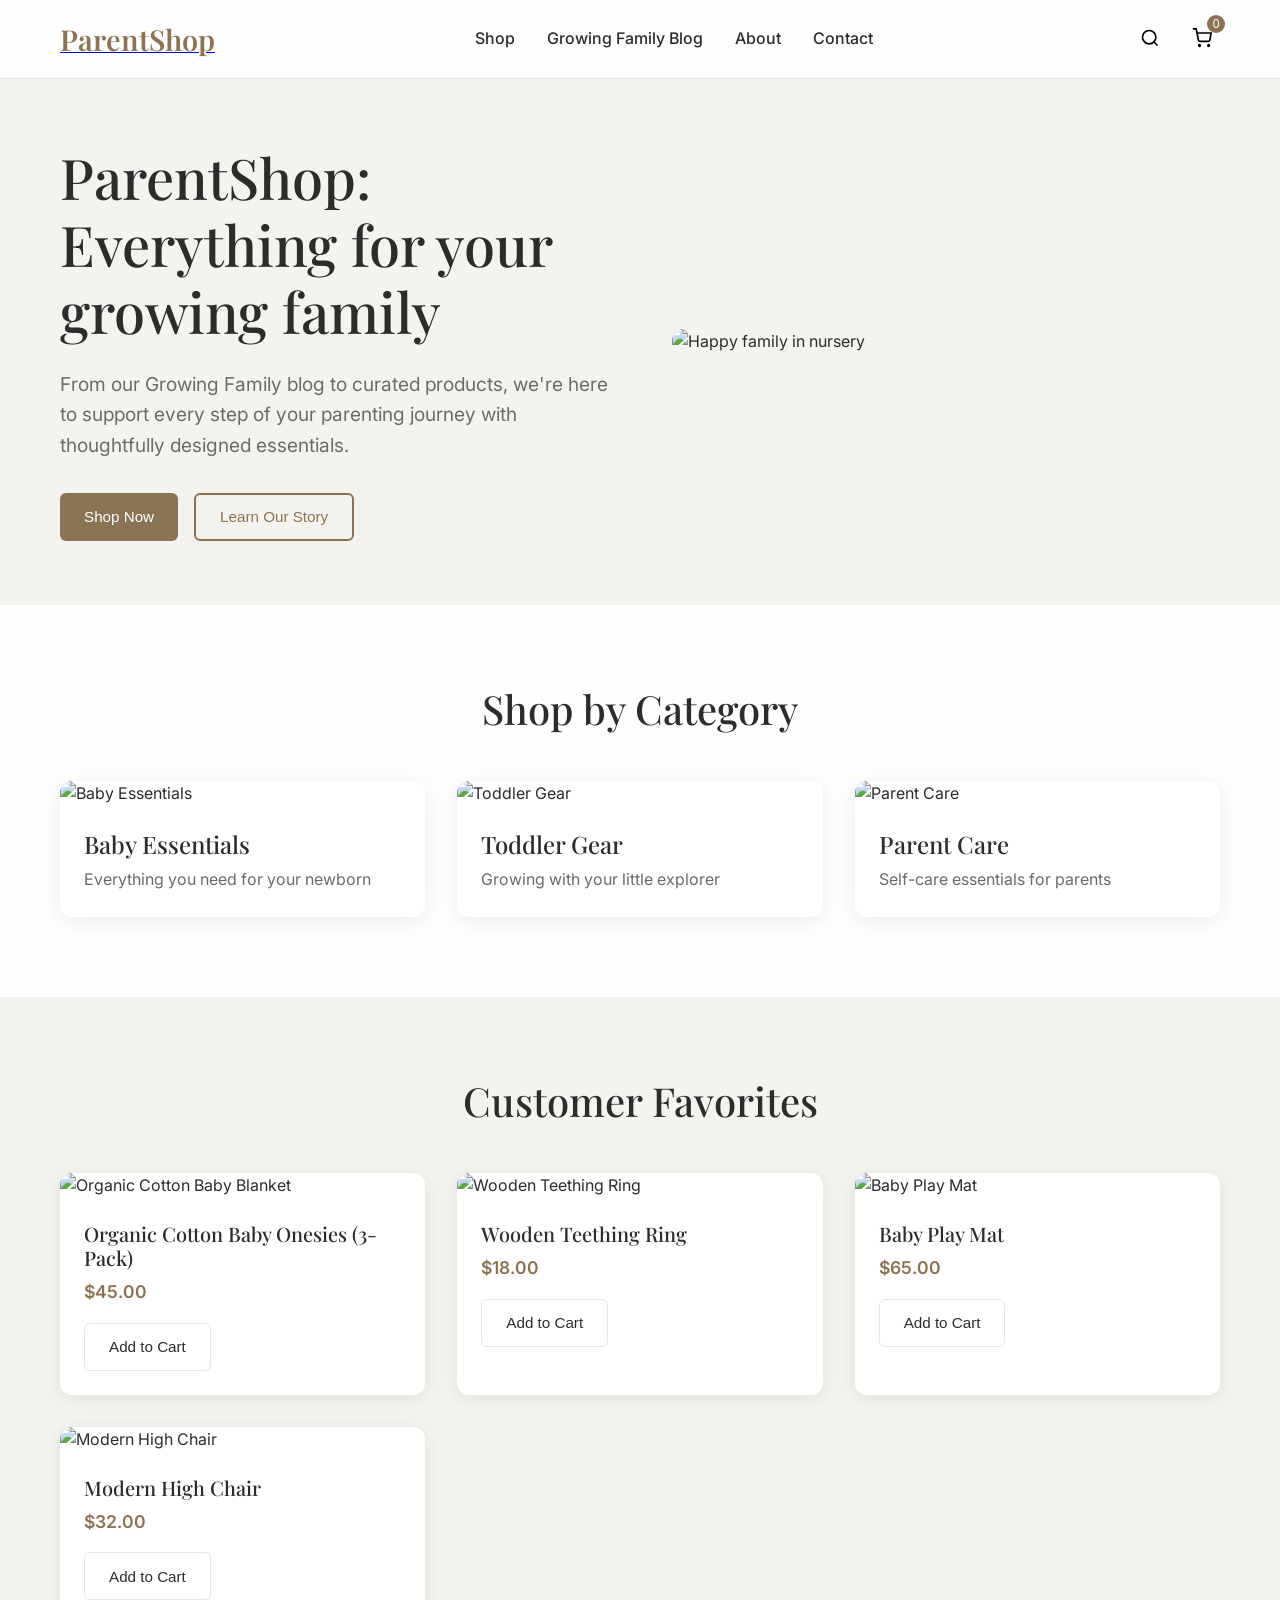
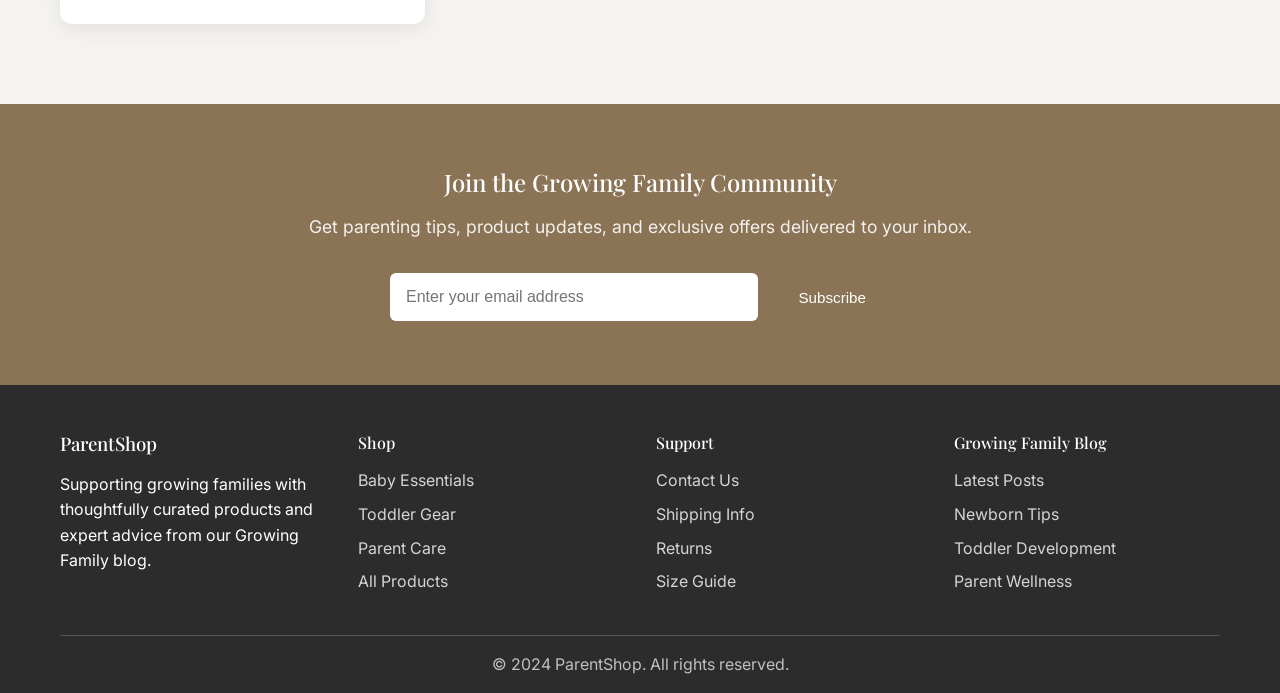
==== commit d0bc0b17: "Update hero title to include 'ParentShop'" ====
--- a/index.html
+++ b/index.html
@@ -8,8 +8,8 @@
     
     <!-- Segment Analytics -->
     <script>
-      !function(){var i="analytics",analytics=window[i]=window[i]||[];if(!analytics.initialize)if(analytics.invoked)window.console&&console.error&&console.error("Segment snippet included twice.");else{analytics.invoked=!0;analytics.methods=["trackSubmit","trackClick","trackLink","trackForm","pageview","identify","reset","group","track","ready","alias","debug","page","screen","once","off","on","addSourceMiddleware","addIntegrationMiddleware","setAnonymousId","addDestinationMiddleware","register"];analytics.factory=function(e){return function(){if(window[i].initialized)return window[i][e].apply(window[i],arguments);var n=Array.prototype.slice.call(arguments);if(["track","screen","alias","group","page","identify"].indexOf(e)>-1){var c=document.querySelector("link[rel='canonical']");n.push({__t:"bpc",c:c&&c.getAttribute("href")||void 0,p:location.pathname,u:location.href,s:location.search,t:document.title,r:document.referrer})}n.unshift(e);analytics.push(n);return analytics}};for(var n=0;n<analytics.methods.length;n++){var key=analytics.methods[n];analytics[key]=analytics.factory(key)}analytics.load=function(key,n){var t=document.createElement("script");t.type="text/javascript";t.async=!0;t.setAttribute("data-global-segment-analytics-key",i);t.src="https://cdn.segment.com/analytics.js/v1/" + key + "/analytics.min.js";var r=document.getElementsByTagName("script")[0];r.parentNode.insertBefore(t,r);analytics._loadOptions=n};analytics._writeKey="kCp7oSFDjUYHhyt0I3WBgztmfYZ72M4S";;analytics.SNIPPET_VERSION="5.2.0";
-      analytics.load("kCp7oSFDjUYHhyt0I3WBgztmfYZ72M4S");
+      !function(){var i="analytics",analytics=window[i]=window[i]||[];if(!analytics.initialize)if(analytics.invoked)window.console&&console.error&&console.error("Segment snippet included twice.");else{analytics.invoked=!0;analytics.methods=["trackSubmit","trackClick","trackLink","trackForm","pageview","identify","reset","group","track","ready","alias","debug","page","screen","once","off","on","addSourceMiddleware","addIntegrationMiddleware","setAnonymousId","addDestinationMiddleware","register"];analytics.factory=function(e){return function(){if(window[i].initialized)return window[i][e].apply(window[i],arguments);var n=Array.prototype.slice.call(arguments);if(["track","screen","alias","group","page","identify"].indexOf(e)>-1){var c=document.querySelector("link[rel='canonical']");n.push({__t:"bpc",c:c&&c.getAttribute("href")||void 0,p:location.pathname,u:location.href,s:location.search,t:document.title,r:document.referrer})}n.unshift(e);analytics.push(n);return analytics}};for(var n=0;n<analytics.methods.length;n++){var key=analytics.methods[n];analytics[key]=analytics.factory(key)}analytics.load=function(key,n){var t=document.createElement("script");t.type="text/javascript";t.async=!0;t.setAttribute("data-global-segment-analytics-key",i);t.src="https://cdn.segment.com/analytics.js/v1/" + key + "/analytics.min.js";var r=document.getElementsByTagName("script")[0];r.parentNode.insertBefore(t,r);analytics._loadOptions=n};analytics._writeKey="uIvaiXdznGR5iKCMgk00oESdZENPKLcE";;analytics.SNIPPET_VERSION="5.2.0";
+      analytics.load("uIvaiXdznGR5iKCMgk00oESdZENPKLcE");
       analytics.page();
       }}();
     </script>
@@ -62,7 +62,7 @@
         <div class="container">
             <div class="hero-content">
                 <div class="hero-text">
-                    <h1 class="hero-title">Everything for your growing family</h1>
+                    <h1 class="hero-title">ParentShop: Everything for your growing family</h1>
                     <p class="hero-subtitle">From our Growing Family blog to curated products, we're here to support every step of your parenting journey with thoughtfully designed essentials.</p>
                     <div class="hero-actions">
                         <button class="btn btn-primary" onclick="trackClick('Hero CTA Click', {action: 'Shop Now'}); window.location.href='shop.html'">
